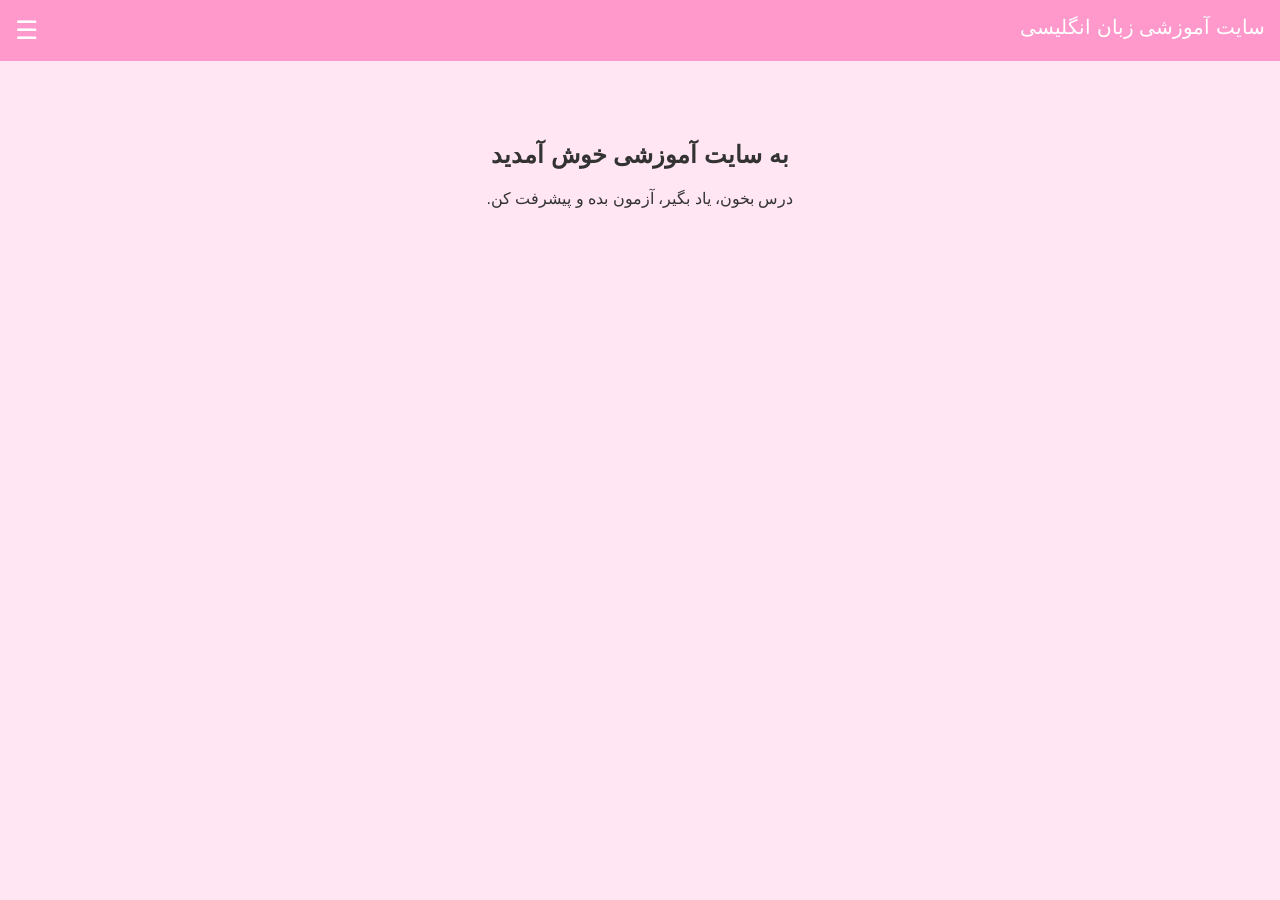
==== index.html @ e4d1bf40 "Add files via upload" ====
<!DOCTYPE html>
<html lang="fa">
<head>
    <meta charset="UTF-8">
    <title>سایت آموزشی زبان انگلیسی</title>
    <link rel="stylesheet" href="style.css">
</head>

<body>

<header>
    <div class="logo">سایت آموزشی زبان انگلیسی</div>
    <div class="hamburger" onclick="toggleMenu()">☰</div>
</header>

<nav id="menu">
    <a href="index.html">صفحه اصلی</a>
    <a href="lessons.html">درس‌ها</a>
    <a href="quiz.html">آزمون</a>
</nav>

<section class="hero">
    <h1>به سایت آموزشی خوش آمدید</h1>
    <p>درس بخون، یاد بگیر، آزمون بده و پیشرفت کن.</p>
</section>

<script src="script.js"></script>
</body>
</html>
---- style.css ----
body {
    font-family: "Vazirmatn", sans-serif;
    background: #ffe6f2;
    color: #333;
    direction: rtl;
    margin: 0;
}

header {
    background: #ff99cc;
    padding: 15px;
    display: flex;
    justify-content: space-between;
    font-size: 20px;
    color: #fff;
}

.hamburger {
    cursor: pointer;
    font-size: 26px;
}

#menu {
    display: none;
    background: #ffb3d9;
    padding: 10px;
}

#menu a {
    display: block;
    padding: 10px;
    color: #fff;
    text-decoration: none;
}

.hero {
    text-align: center;
    padding: 60px;
}

.container {
    width: 70%;
    margin: auto;
    padding: 20px;
}

.card {
    background: #ffffff;
    padding: 30px;
    margin: 20px;
    border-radius: 20px;
    box-shadow: 0 4px 12px rgba(255, 182, 193, 0.5);
}

.input {
    width: 100%;
    padding: 12px;
    margin: 10px 0;
    border-radius: 8px;
    border: 1px solid #ff99cc;
    font-size: 16px;
}

.btn {
    width: 100%;
    padding: 15px;
    background: #ff66b3;
    border: none;
    border-radius: 10px;
    font-size: 18px;
    cursor: pointer;
    margin-top: 20px;
    color: #fff;
}

.btn:hover {
    background: #ff85c2;
}

.timer {
    font-size: 24px;
    margin: 20px 0;
    text-align: center;
    color: #d63384;
}

.result-box {
    background: #fff0f5;
    padding: 20px;
    border-radius: 12px;
    margin-top: 20px;
    display: none;
    box-shadow: 0 4px 12px rgba(255, 182, 193, 0.5);
}

.lesson-buttons {
    display: flex;
    gap: 15px;
    margin-bottom: 20px;
}

.lesson-btn {
    flex: 1;
    padding: 15px;
    background: #ff99cc;
    border: none;
    border-radius: 10px;
    font-size: 18px;
    cursor: pointer;
    color: #fff;
    transition: 0.3s;
}

.lesson-btn:hover {
    background: #ff66b3;
    transform: translateY(-3px);
}
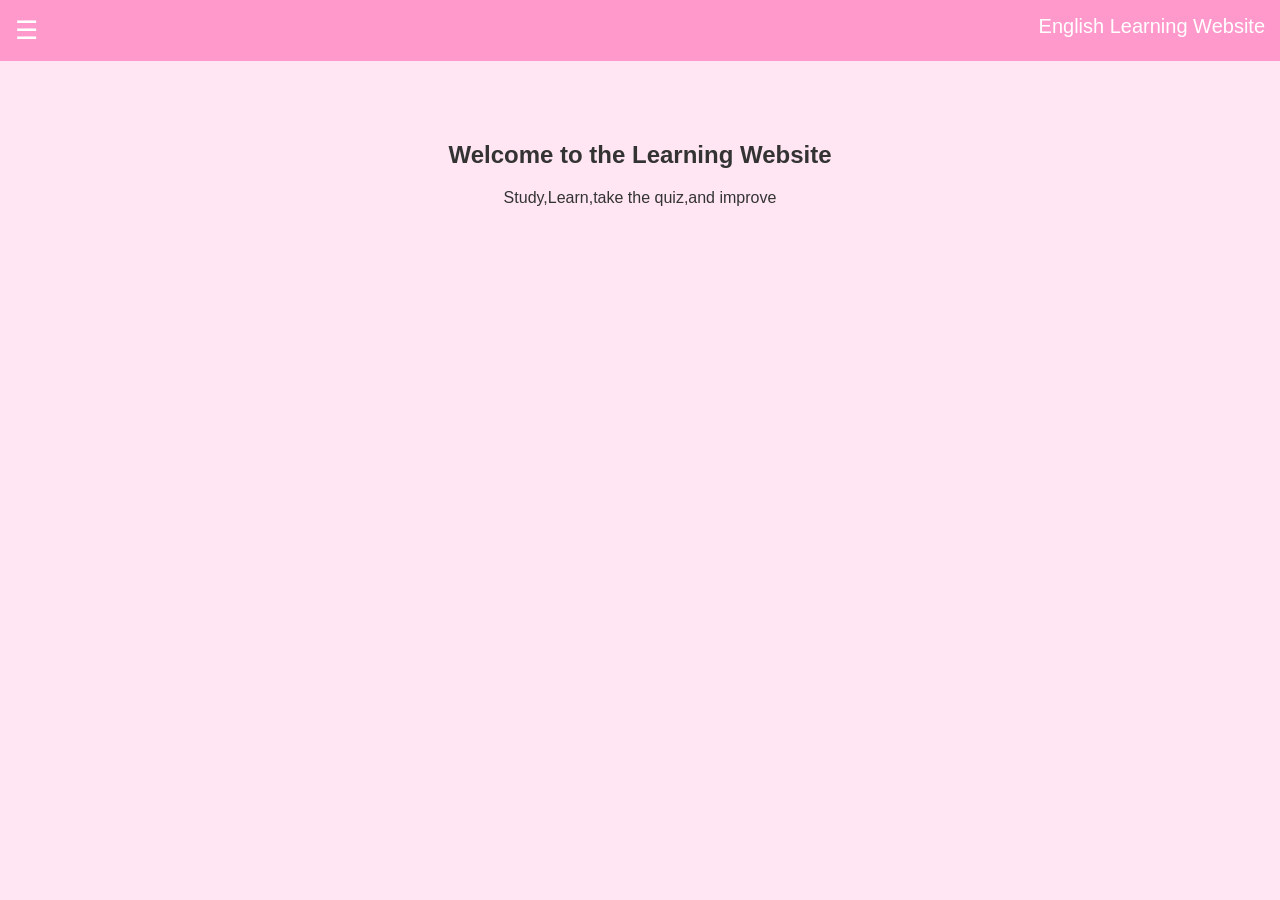
==== commit 831b0f6a: "index.html" ====
--- a/index.html
+++ b/index.html
@@ -1,29 +1,29 @@
 <!DOCTYPE html>
-<html lang="fa">
+<html lang="en">
 <head>
     <meta charset="UTF-8">
-    <title>سایت آموزشی زبان انگلیسی</title>
+    <title>English Learning Website</title>
     <link rel="stylesheet" href="style.css">
 </head>
 
 <body>
 
 <header>
-    <div class="logo">سایت آموزشی زبان انگلیسی</div>
+    <div class="logo">English Learning Website</div>
     <div class="hamburger" onclick="toggleMenu()">☰</div>
 </header>
 
 <nav id="menu">
-    <a href="index.html">صفحه اصلی</a>
-    <a href="lessons.html">درس‌ها</a>
-    <a href="quiz.html">آزمون</a>
+    <a href="index.html">Home</a>
+    <a href="lessons.html">Lessons</a>
+    <a href="quiz.html">Quiz</a>
 </nav>
 
 <section class="hero">
-    <h1>به سایت آموزشی خوش آمدید</h1>
-    <p>درس بخون، یاد بگیر، آزمون بده و پیشرفت کن.</p>
+    <h1>Welcome to the Learning Website</h1>
+    <p>Study,Learn,take the quiz,and improve</p>
 </section>
 
 <script src="script.js"></script>
 </body>
-</html>+</html>
